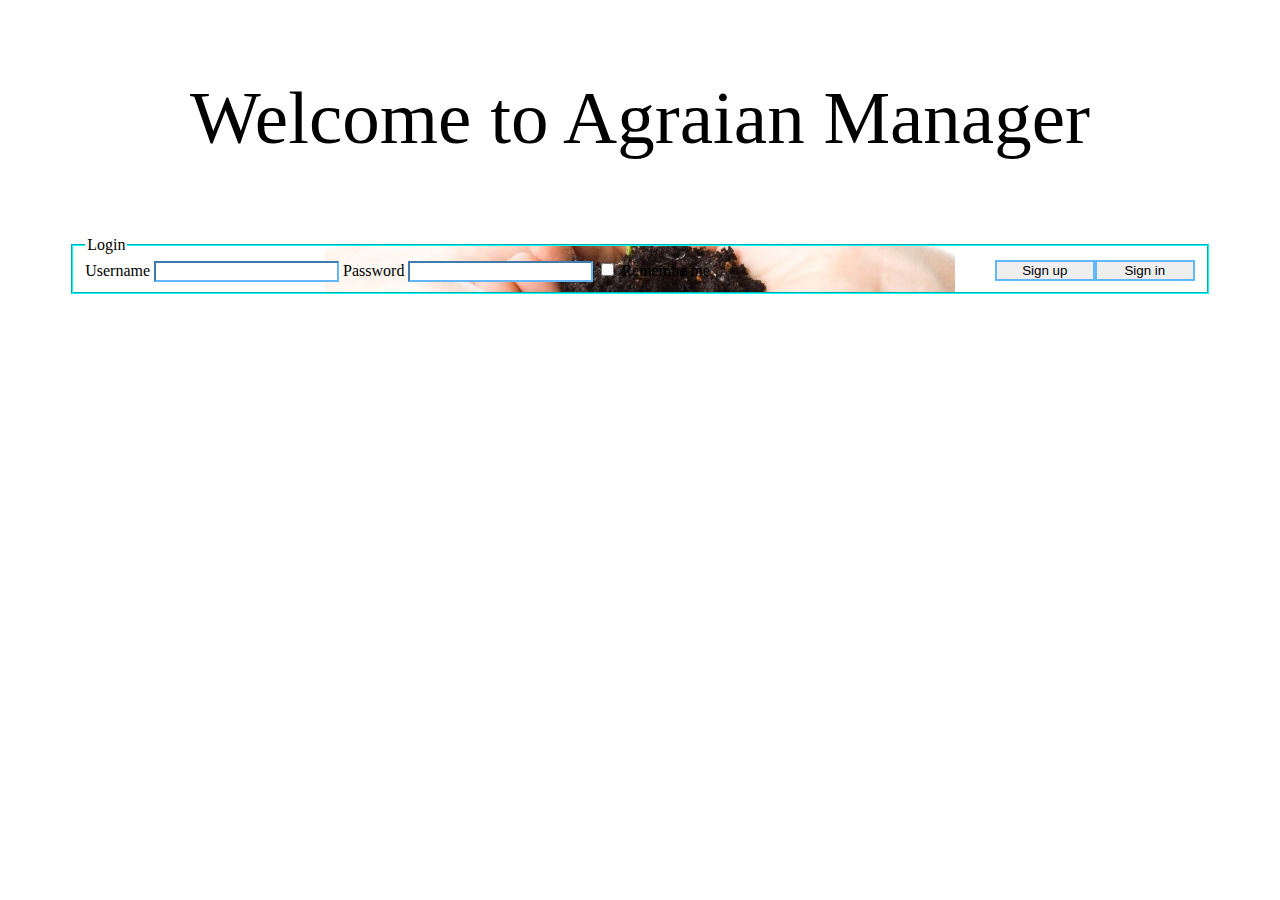
==== Agrarian_maneger/index.html @ 62889e40 "first commint" ====
<!DOCTYPE html>
<html>

<head>
<meta charset="UTF-8" />
<title>Agrarian Maneger</title>

<link rel="stylesheet" href="css/main.css" />

</head>

<body>

<p> Welcome to Agraian Manager</p>
<form action="">
<fieldset>
<legend>Login</legend>
<label>Username
<input class="field" type="text" />
</label>
<label>
    Password
    <input class="field" type="password" />
</label>

<label>
    <input type="checkbox" />
    Remembe me
</label>

<input class="button" type="submit" value="Sign in" />
<input class="button" type="submit" value="Sign up" />

</fieldset>
</head></html>
---- Agrarian_maneger/css/main.css ----
p {
 
    font: "Times New Roman";
    font-size: 75px;
    color: black;
    text-align: center;
        
}

fieldset{
 
    border-color: aqua;
    background: url(imagens/reforma-agraria.jpg) no-repeat center;
    margin-left: 5%;
    margin-right: 5%;
 
    
 
}

.field {
	border-color: #62B7FF;
}

.label{
    
    font-family: "arial";
    font-style: italic;
    color: royalblue;
}

.button{
 
    border: 2px solid #62B7FF;
	width: 100px;
	display: inline-block;
    float: right;
    

}
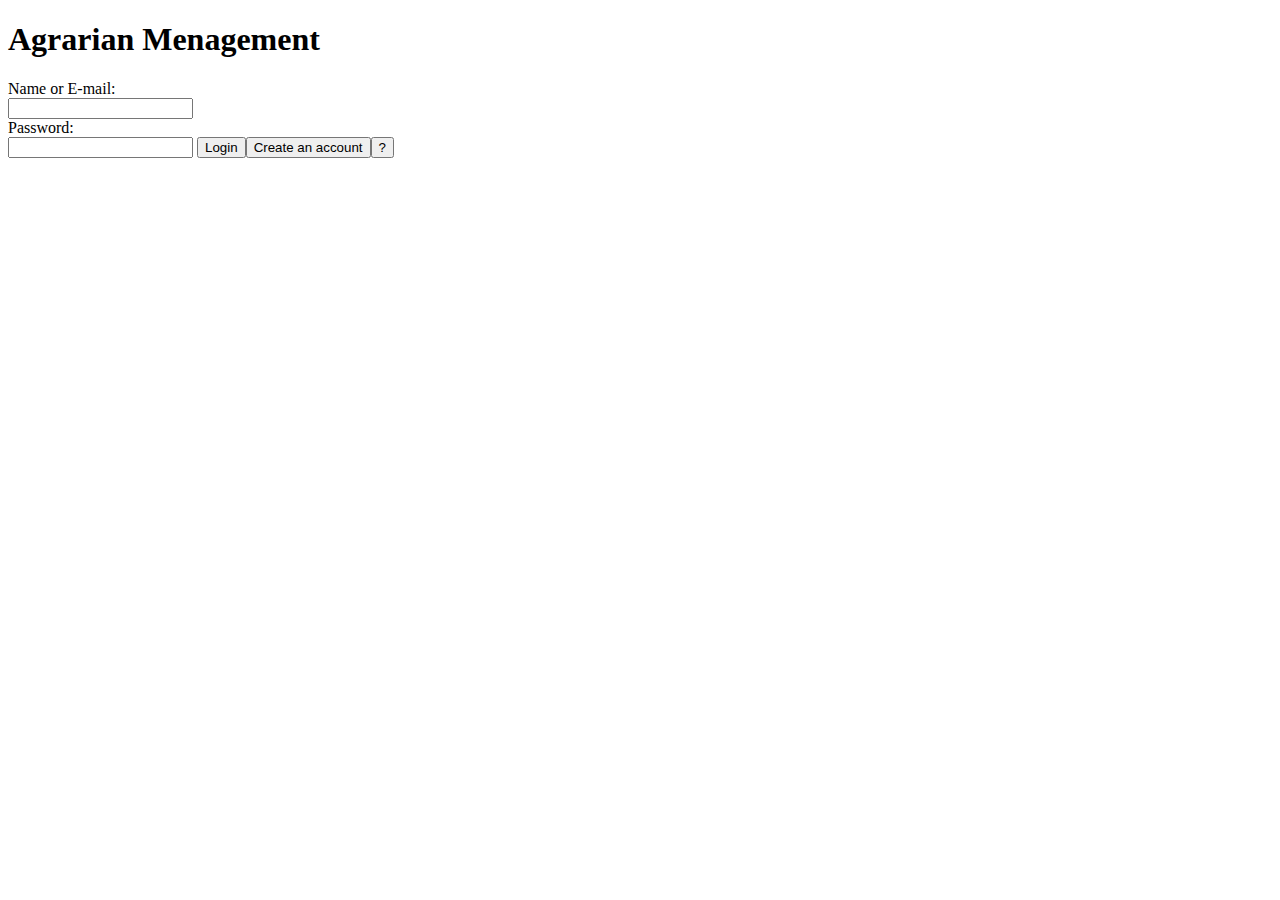
==== commit cb0bf3c6: "Login" ====
--- a/Agrarian_maneger/index.html
+++ b/Agrarian_maneger/index.html
@@ -1,35 +1,17 @@
-<!DOCTYPE html>
+<!doctype html>
 <html>
+	<head>
+		<title>Gerenciador Agrícola</title>
+		<meta charset="utf-8" />
+		<link rel="stylesheet" type="text/css" href="Projeto.css">
+	</head>
+	<div class="login">
+ 	 <h1>Agrarian Menagement</h1>
+  		<label for="Name">Name or E-mail:</label><br />
+ 		 	<input type="text" /><br />
+ 	 		<label for="Name">Password:</label><br />
+ 	 		<input type="text" />
+  		<button>Login</button><button>Create an account</button><button>?</button>
+	</div>
+</html>	
 
-<head>
-<meta charset="UTF-8" />
-<title>Agrarian Maneger</title>
-
-<link rel="stylesheet" href="css/main.css" />
-
-</head>
-
-<body>
-
-<p> Welcome to Agraian Manager</p>
-<form action="">
-<fieldset>
-<legend>Login</legend>
-<label>Username
-<input class="field" type="text" />
-</label>
-<label>
-    Password
-    <input class="field" type="password" />
-</label>
-
-<label>
-    <input type="checkbox" />
-    Remembe me
-</label>
-
-<input class="button" type="submit" value="Sign in" />
-<input class="button" type="submit" value="Sign up" />
-
-</fieldset>
-</head></html>